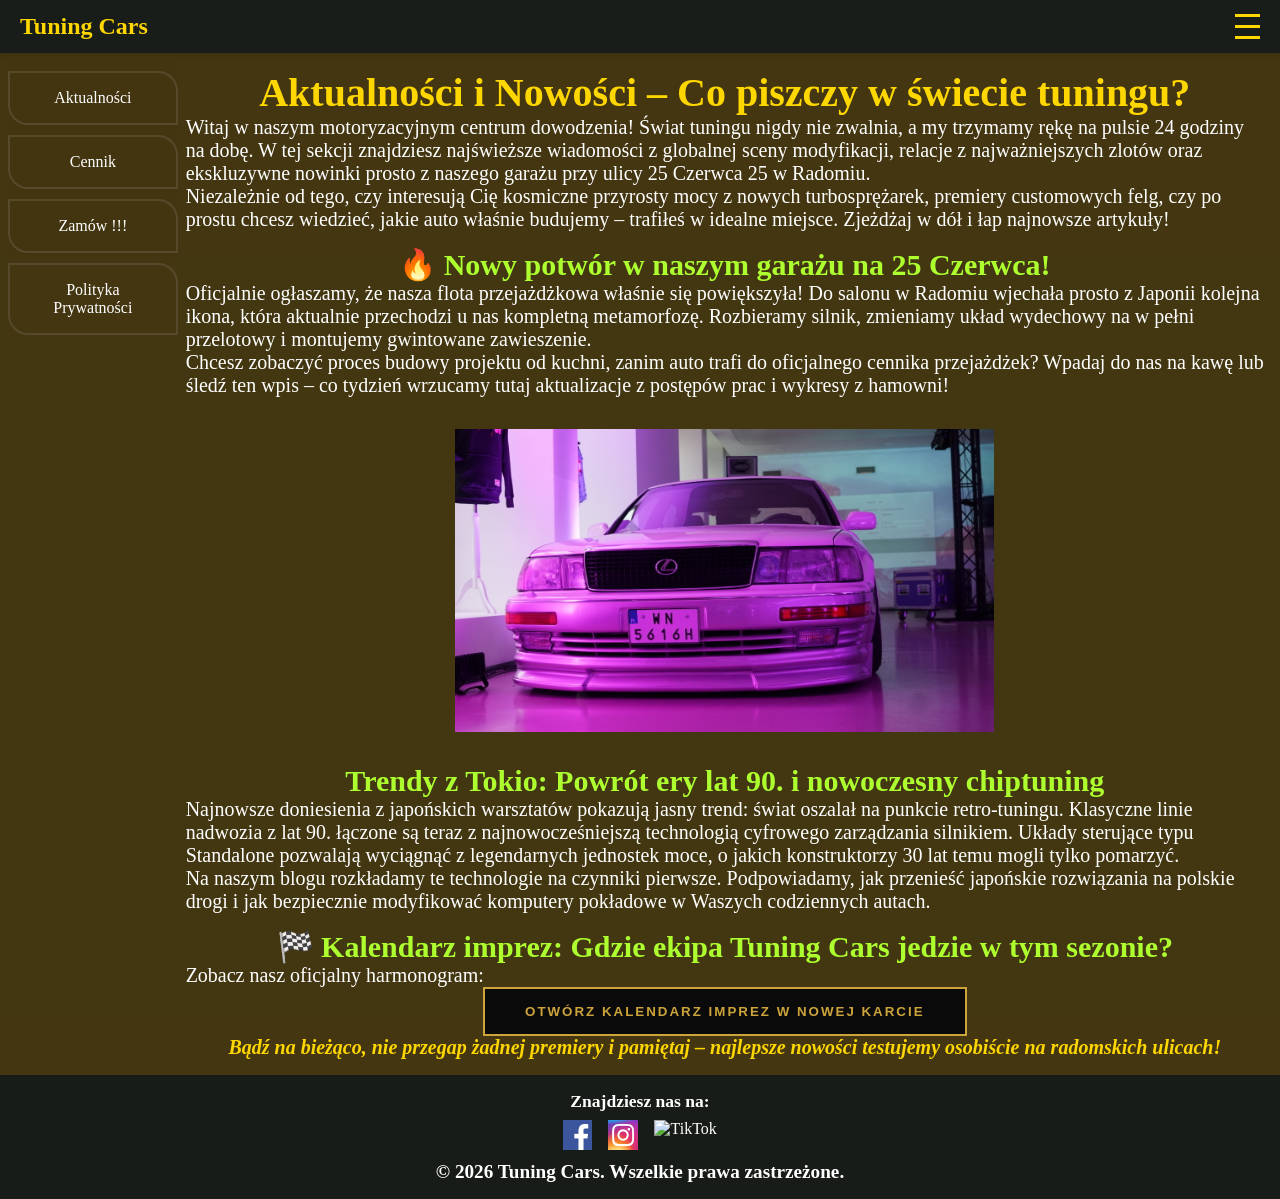
==== aktualnosci.html @ 69f394bb "Dodawanie zdjęć" ====
<!DOCTYPE html>
<html lang="pl">
<head>
    <meta charset="UTF-8">
    <meta name="viewport" content="width=device-width, initial-scale=1.0">
    <link rel="stylesheet" href="cloudflare.com">
    <link rel="icon" href="images/logo.png" type="image/x-icon">
    <link rel="stylesheet" href="styles/style-aktualnosci.css">
    <title>Tuning Cars</title>
</head>
<body>
    <background>
        <video autoplay muted loop playsinline class="wideo-tlo">
            <source src="images/nissan.mp4" type="video/mp4">
            Twoja przeglądarka nie obsługuje formatu wideo.
        </video>
    </background>
    
    <header>
        <div class="logo">
            <h1>Tuning Cars</h1>
        </div>
        <nav>
            <div class="menu-icon">
                <span></span>
                <span></span>
                <span></span>
            </div>
            
            <ul class="menu">
                <li><a href="index.html">Start</a></li>
                <li><a href="O nas.html">O nas</a></li>
                <li><a href="kontakt.html">Kontakt</a></li>
            </ul>
        </nav>
    </header>

    <main>
        <section class="pasekBoczny">
            <ul>
                <li><a href="aktualnosci.html">Aktualności</a></li>
                <li><a href="Cennik.html">Cennik</a></li>
                <li><a href="zamow.html">Zamów !!!</a></li>
                <li><a href="polityka.html">Polityka Prywatności</a></li>
            </ul>
        </section>

        <section class="tekstGlowny">
            <h1>Aktualności i Nowości – Co piszczy w świecie tuningu?</h1>

                <p>Witaj w naszym motoryzacyjnym centrum dowodzenia! Świat tuningu nigdy nie zwalnia, a my trzymamy rękę na pulsie 24 godziny na dobę. W tej sekcji znajdziesz najświeższe wiadomości z globalnej sceny modyfikacji, relacje z najważniejszych zlotów oraz ekskluzywne nowinki prosto z naszego garażu przy ulicy 25 Czerwca 25 w Radomiu.</p>

                <p>Niezależnie od tego, czy interesują Cię kosmiczne przyrosty mocy z nowych turbosprężarek, premiery customowych felg, czy po prostu chcesz wiedzieć, jakie auto właśnie budujemy – trafiłeś w idealne miejsce. Zjeżdżaj w dół i łap najnowsze artykuły!</p>

            <h2>🔥 Nowy potwór w naszym garażu na 25 Czerwca!</h2>

                <p>Oficjalnie ogłaszamy, że nasza flota przejażdżkowa właśnie się powiększyła! Do salonu w Radomiu wjechała prosto z Japonii kolejna ikona, która aktualnie przechodzi u nas kompletną metamorfozę. Rozbieramy silnik, zmieniamy układ wydechowy na w pełni przelotowy i montujemy gwintowane zawieszenie.</p>

                <p>Chcesz zobaczyć proces budowy projektu od kuchni, zanim auto trafi do oficjalnego cennika przejażdżek? Wpadaj do nas na kawę lub śledź ten wpis – co tydzień wrzucamy tutaj aktualizacje z postępów prac i wykresy z hamowni!</p>
                
                <img src="images/lexus.jpg" alt="Nowość">
            <h2> Trendy z Tokio: Powrót ery lat 90. i nowoczesny chiptuning</h2>

                <p>Najnowsze doniesienia z japońskich warsztatów pokazują jasny trend: świat oszalał na punkcie retro-tuningu. Klasyczne linie nadwozia z lat 90. łączone są teraz z najnowocześniejszą technologią cyfrowego zarządzania silnikiem. Układy sterujące typu Standalone pozwalają wyciągnąć z legendarnych jednostek moce, o jakich konstruktorzy 30 lat temu mogli tylko pomarzyć.</p>

                <p>Na naszym blogu rozkładamy te technologie na czynniki pierwsze. Podpowiadamy, jak przenieść japońskie rozwiązania na polskie drogi i jak bezpiecznie modyfikować komputery pokładowe w Waszych codziennych autach.</p>

            <h2>🏁 Kalendarz imprez: Gdzie ekipa Tuning Cars jedzie w tym sezonie?</h2>

                <p>Zobacz nasz oficjalny harmonogram:</p>
                <button class="kalendarz">
                    <a href="kalendarz_imprez_2026.pdf" target="_blank" rel="Kalendarz-imprez-2026">
                        Otwórz kalendarz imprez w nowej karcie
                    </a>
                </button>
                <p class="koniec"><strong>Bądź na bieżąco, nie przegap żadnej premiery i pamiętaj – najlepsze nowości testujemy osobiście na radomskich ulicach!</strong></p>

    </main>

    <footer>
        <h3>Znajdziesz nas na:</h3>
        <div class="social-media">
            <ul>
                <li><a href="https://www.facebook.com" target="_blank" class="fb"><img src="images/fb.png" alt="Facebook" class="social-media"></a></li>
                <li><a href="https://www.instagram.com" target="_blank" class="ig"><img src="images/ig.png" alt="Instagram" class="social-media"></a></li>
                <li><a href="https://www.tiktok.com" target="_blank" class="tt"><img src="images/tiktok.png" alt="TikTok" class="social-media"></a></li>
            </ul>
        </div>
        <p><b>&copy; 2026 Tuning Cars. Wszelkie prawa zastrzeżone.</b></p>
    </footer>
</body>
</html>
---- styles/style-aktualnosci.css ----
* {
    box-sizing: border-box;
    margin: 0;
    padding: 0;
}

body {
    display: flex;
    flex-direction: column;
    font-family:'Times New Roman', Times, serif;
    background-color: rgb(25, 29, 25);
    color: white;
    font-size: 15px;
    position: relative;
}

@media (max-width: 768px) {
    .section {
        grid-template-columns: 1fr; /* Tylko jedna kolumna */
    }

    .pasekBoczny {
        width: 100%;
        position: static !important;
    }

    main{
        display: flex;
        flex-direction: column;
    }

    .pasekBoczny ul {
        display: flex; /* Menu poziome zamiast pionowego na telefonie */
        flex-direction: row;
        flex-wrap: wrap;
        z-index: 1001;
    }

    .pasekBoczny ul li {
        margin-top: 0 !important;
        padding: 0.2rem !important;
    }
    .pasekBoczny ul li a{
        display: flex;
        flex-direction: column;
        padding: 10% 0.2rem!important;
    }

    .tekstGlowny {
        text-align: center;
        width: 100% !important;
    }
}
/*stylowanie nagłówka*/

header {
    display: flex;
    justify-content: space-between;
    background: transparent;
    align-items: center;
    background-color: rgb(25, 29, 25);
    padding: 10px 20px;
    box-shadow: 0 2px 4px rgba(0, 0, 0, 0.1);
    position: sticky; /* Pozycja sticky sprawia że nagłówek jest zawsze na górze*/
    top: 0; /* Ustawia nagłówek na górze strony */
    z-index: 10000; /* Ustawia nagłówek na wierzchu stosu */
}

.logo h1{
    margin: 0;
    font-size: 24px;
    font-weight: bold;
    color: gold;
}

nav {
    position: relative;
}

.menu-icon {
    display: flex;
    flex-direction: column;
    cursor: pointer;
}

.menu-icon span {
    width: 25px;
    height: 3px;
    background-color: gold;
    margin: 4px 0;
    transition: all 0.3s ease-in-out; /* dodaje animacje dla wszystkich zmian*/
}

.menu {
    list-style-type: none;
    padding: 0%;
    margin: 0%;
    flex-direction: column;
    background-color: rgba(25, 29, 25, 0.707);
    box-shadow: 0 8px 16px rgba(0, 0, 0, 0.2);
    position: absolute;
    top: 40px;
    right: 0;
    width: 200px;
    opacity: 0;
    visibility: hidden;
    transition: opacity 0.3s ease, visibility 0.3s ease; 
}

.menu li {
    border: 1px solid gold;
}

.menu li a {
    text-decoration: none;
    color: gold;
    padding: 15px 20px;
    display: block;
    transition: background-color 0.3s ease;
}

.menu li a:hover {
    background-color: rgba(93, 70, 13, 0.625);
}

nav:hover .menu {
    opacity: 1;
    visibility: visible;
}

/*stylowanie głównej zawartości*/

main {
    display: flex;
    background-color: rgba(93, 70, 13, 0.625);
    padding: 0.5rem;
}

/*stylowanie paska bocznego*/

.pasekBoczny {
    display: flex;
    justify-content: center;
    order: 1;
    position: sticky;
    align-self: flex-start;
    top: 60px;
    z-index: 1000;
    
    background-color: rgba(93, 70, 13, 0.02);
    transition: opacity 0.3s ease, visibility 0.3s ease;
    box-shadow: 0 2px 4px rgba(0, 0, 0, 0);
    
}

.pasekBoczny ul {
    list-style-type: none;
    text-align: center;
}

.pasekBoczny ul li {
    padding: 1rem;
    margin-top: 10px;
    border-radius: 0px 20px;
    cursor: pointer;
    border: 2px solid rgba(169, 169, 169, 0.167);
    opacity: 1;
    transition: opacity 0.3s ease; 
}

.pasekBoczny ul li a{
    text-decoration: none;
    font-size: 1rem;
    color: white;
}
.pasekBoczny ul li:hover {
    background-color: rgba(25, 29, 25, 0.5);
}
/*stylowanie tekstu głównego*/

.tekstGlowny {
    z-index: 1000;
    order: 2;
    width: 88%;
    padding: 0.5rem;
    box-shadow: 0 2px 4px rgba(0, 0, 0, 0);
    align-self: flex-start;
    top: 60px;
}

strong {
    top: 60px;
    color: gold;
}
.tekstGlowny h1 {
    font-size: 40px;
    color: gold;
    text-align: center;
}
.tekstGlowny h2 {
    margin-top: 1rem;
    font-size: 30px;
    color: greenyellow;
    text-align: center;
}
.tekstGlowny h3{
    margin-top: 1rem;
    font-size: 25px;
}
.tekstGlowny p {
    font-size: 20px;
}

/* stylowanie stopki */

footer {
    background-color: rgba(25, 29, 25, 0.707);
    position: sticky;
    display: flex;
    justify-content: center;
    flex-direction: column;
    text-align: center;
    z-index: 1000;
    padding: 1rem 0;
}
footer ul {
    margin-top: 1rem;
    list-style-type: none;
    display: flex;
    justify-content: center;
    width: 100%;
}
footer ul li a {
    color: white;
    text-decoration: none;
    font-size: 1rem;
    padding: 1rem 2rem;
}
footer img {
    display: flex;
    justify-content: center;
}
.social-media {
    display: flex;
    width: auto;
    align-items: center;
    text-align: center;   
    height: 30px;
    object-fit: cover;
    margin: 0 0.5rem;
}

footer p {
    margin-top: 1.2rem;
    font-size: 1.2rem;
    color: white;
    text-decoration: bold;
    text-align: center;
    order: 2;
    flex-direction: column;
}

/*stylowanie tła*/

.wideo-tlo {
  position: fixed;
  width: 100%;
  height: 100vh;
  aspect-ratio: 16/9; /* Utrzymuje proporcje wideo */
  object-fit: cover;
  z-index: 1;
}

img {
    width: 50%;
    height: auto;
    right: 0;
    display: block;
    margin: 2rem auto 2rem auto;
    z-index: 1000;
}

embed {
    height: 100vh;
}
.koniec {
    text-align: center;
    font-size: 30px;
    color: gold;
    text-decoration: bold;
    font-style: italic;
}

.kalendarz {
    display: flex;
    justify-content: center;
    display: block;
    margin: 0 auto;
    background-color: #0a0a0a;
    color: #cca43b;
    border: 2px solid #cca43b;
    font-weight: bold;
    text-transform: uppercase;
    letter-spacing: 2px;
    padding: 15px 40px;
    transition: all 0.3s ease;
    flex-direction: flex-end;
}

.kalendarz:hover {
    background-color: #cca43b;
    color: #0a0a0a;
    box-shadow: 0 0 15px #cca43b;
}
.kalendarz a {
    text-decoration: none;
    color: inherit;
}
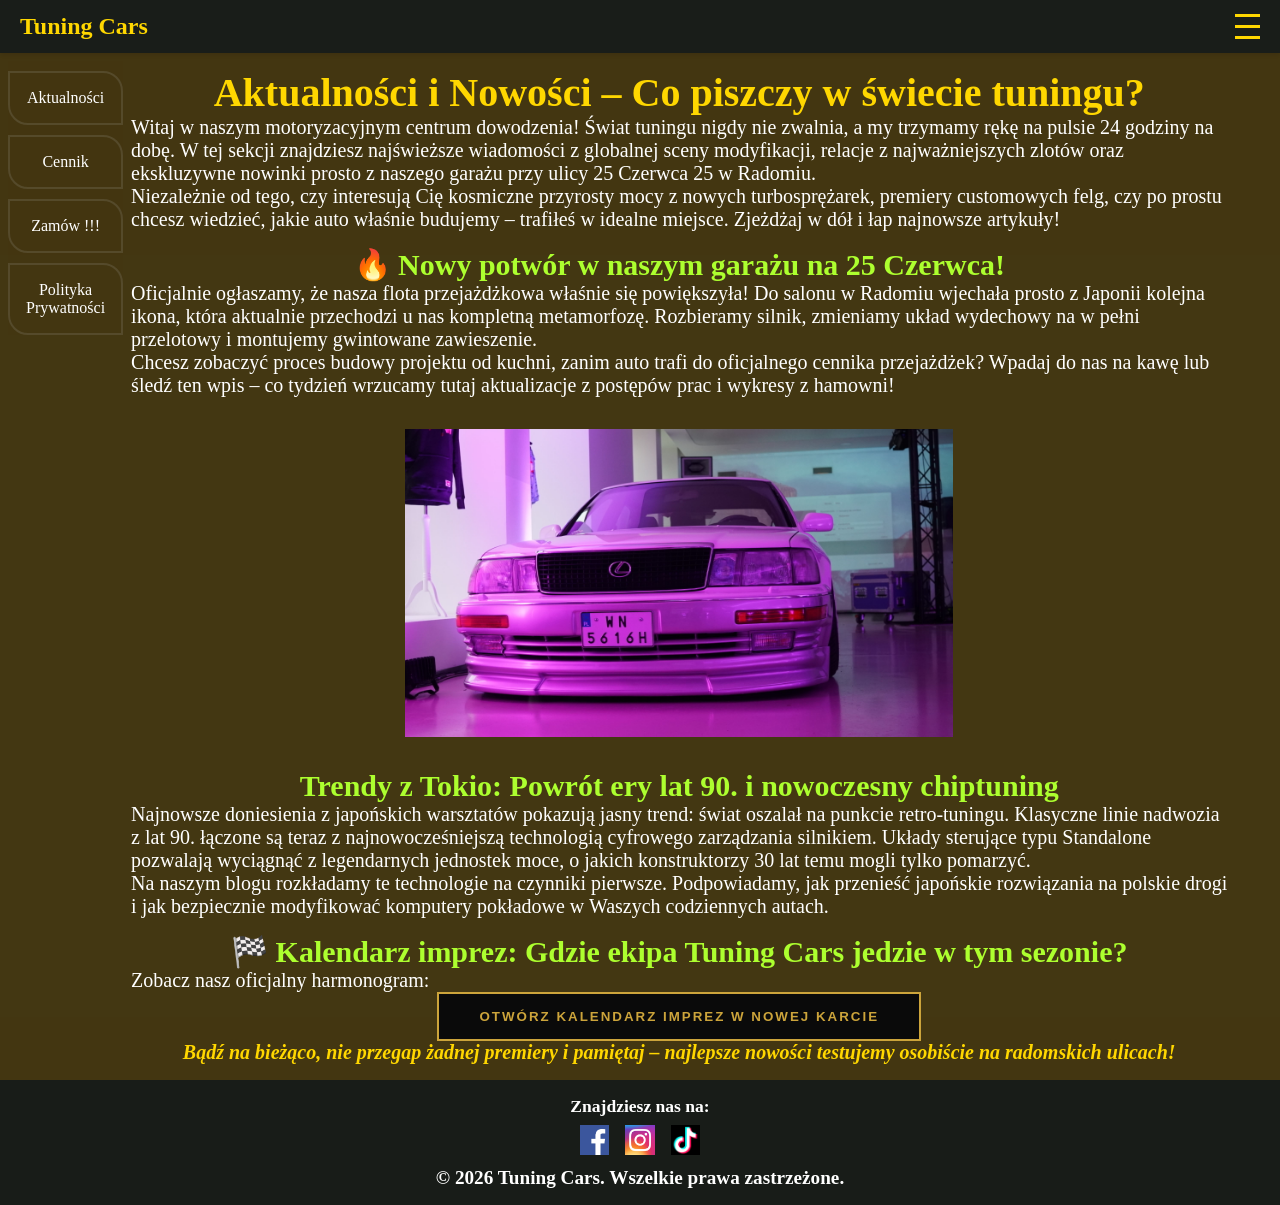
==== commit 946e872e: "Update aktualnosci.html" ====
--- a/aktualnosci.html
+++ b/aktualnosci.html
@@ -41,7 +41,7 @@
                 <li><a href="aktualnosci.html">Aktualności</a></li>
                 <li><a href="Cennik.html">Cennik</a></li>
                 <li><a href="zamow.html">Zamów !!!</a></li>
-                <li><a href="polityka.html">Polityka Prywatności</a></li>
+                <li><a href="polityka.html"><p>Polityka</p> <p>Prywatności</p></a></li>
             </ul>
         </section>
 
@@ -89,4 +89,4 @@
         <p><b>&copy; 2026 Tuning Cars. Wszelkie prawa zastrzeżone.</b></p>
     </footer>
 </body>
-</html>+</html>
--- a/styles/style-aktualnosci.css
+++ b/styles/style-aktualnosci.css
@@ -14,6 +14,10 @@
     position: relative;
 }
 
+
+
+/*Stylowanie dla urządzeń o innych wymiarach: */
+
 @media (max-width: 768px) {
     .section {
         grid-template-columns: 1fr; /* Tylko jedna kolumna */
@@ -51,6 +55,9 @@
         width: 100% !important;
     }
 }
+
+
+
 /*stylowanie nagłówka*/
 
 header {
@@ -128,6 +135,9 @@
     visibility: visible;
 }
 
+
+
+
 /*stylowanie głównej zawartości*/
 
 main {
@@ -135,6 +145,9 @@
     background-color: rgba(93, 70, 13, 0.625);
     padding: 0.5rem;
 }
+
+
+
 
 /*stylowanie paska bocznego*/
 
@@ -176,6 +189,9 @@
 .pasekBoczny ul li:hover {
     background-color: rgba(25, 29, 25, 0.5);
 }
+
+
+
 /*stylowanie tekstu głównego*/
 
 .tekstGlowny {
@@ -211,74 +227,10 @@
     font-size: 20px;
 }
 
-/* stylowanie stopki */
-
-footer {
-    background-color: rgba(25, 29, 25, 0.707);
-    position: sticky;
-    display: flex;
-    justify-content: center;
-    flex-direction: column;
-    text-align: center;
-    z-index: 1000;
-    padding: 1rem 0;
-}
-footer ul {
-    margin-top: 1rem;
-    list-style-type: none;
-    display: flex;
-    justify-content: center;
-    width: 100%;
-}
-footer ul li a {
-    color: white;
-    text-decoration: none;
-    font-size: 1rem;
-    padding: 1rem 2rem;
-}
-footer img {
-    display: flex;
-    justify-content: center;
-}
-.social-media {
-    display: flex;
-    width: auto;
-    align-items: center;
-    text-align: center;   
-    height: 30px;
-    object-fit: cover;
-    margin: 0 0.5rem;
-}
-
-footer p {
-    margin-top: 1.2rem;
-    font-size: 1.2rem;
-    color: white;
-    text-decoration: bold;
-    text-align: center;
-    order: 2;
-    flex-direction: column;
-}
-
-/*stylowanie tła*/
-
-.wideo-tlo {
-  position: fixed;
-  width: 100%;
-  height: 100vh;
-  aspect-ratio: 16/9; /* Utrzymuje proporcje wideo */
-  object-fit: cover;
-  z-index: 1;
-}
-
-img {
-    width: 50%;
-    height: auto;
-    right: 0;
-    display: block;
-    margin: 2rem auto 2rem auto;
-    z-index: 1000;
-}
+
+
+
+/*Stylowanie dodatów*/
 
 embed {
     height: 100vh;
@@ -315,4 +267,79 @@
 .kalendarz a {
     text-decoration: none;
     color: inherit;
-}+}
+
+
+
+
+/* stylowanie stopki */
+
+footer {
+    background-color: rgba(25, 29, 25, 0.707);
+    position: sticky;
+    display: flex;
+    justify-content: center;
+    flex-direction: column;
+    text-align: center;
+    z-index: 1000;
+    padding: 1rem 0;
+}
+footer ul {
+    margin-top: 1rem;
+    list-style-type: none;
+    display: flex;
+    justify-content: center;
+    width: 100%;
+}
+footer ul li a {
+    color: white;
+    text-decoration: none;
+    font-size: 1rem;
+    padding: 1rem 2rem;
+}
+footer img {
+    display: flex;
+    justify-content: center;
+}
+.social-media {
+    display: flex;
+    width: auto;
+    align-items: center;
+    text-align: center;   
+    height: 30px;
+    object-fit: cover;
+    margin: 0 0.5rem;
+}
+
+footer p {
+    margin-top: 1.2rem;
+    font-size: 1.2rem;
+    color: white;
+    text-decoration: bold;
+    text-align: center;
+    order: 2;
+    flex-direction: column;
+}
+
+
+
+
+/*stylowanie grafik i tła*/
+
+.wideo-tlo {
+  position: fixed;
+  width: 100%;
+  height: 100vh;
+  aspect-ratio: 16/9;
+  object-fit: cover;
+  z-index: 1;
+}
+
+img {
+    width: 50%;
+    height: auto;
+    right: 0;
+    display: block;
+    margin: 2rem auto 2rem auto;
+    z-index: 1000;
+}
